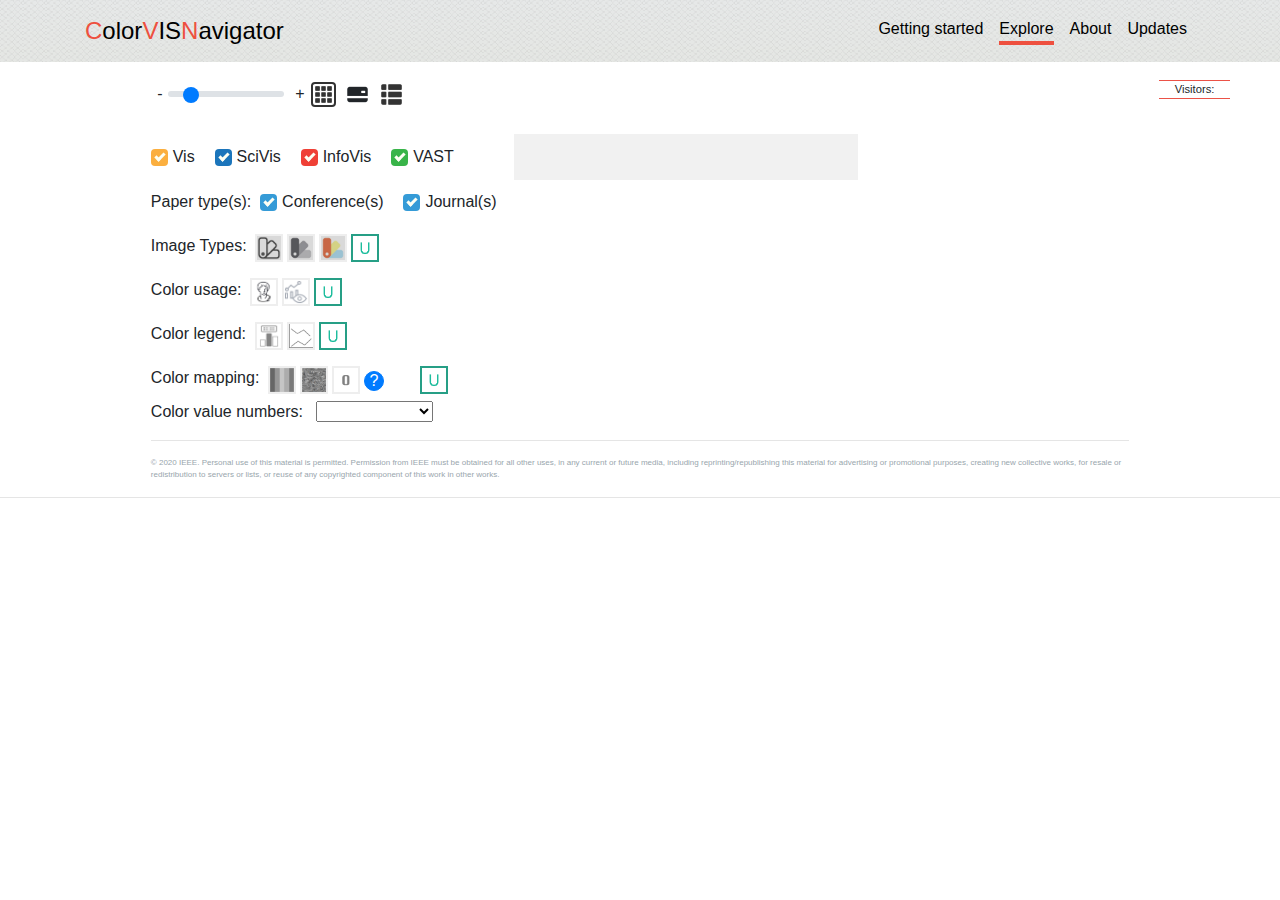
==== index.html @ 8ab5b0c6 "Clone local repository" ====
<!DOCTYPE html>
<html lang="en">

<head>
    <meta charset="UTF-8">
    <meta name="viewport" content="width=device-width, initial-scale=1, shrink-to-fit=no">
    <meta name="description" content="">
    <meta name="author" content="">
    <title>ColorVisNavigator</title>

    <!-- Bootstrap core CSS -->
    <link href="public/stylesheets/bootstrap.min.css" rel="stylesheet">
    <!-- Custom styles -->
    <link href="public/stylesheets/style.css?3.0.15" rel="stylesheet">
    <link href="public/stylesheets/myPagination.css" rel="stylesheet">
    <link rel="stylesheet" href="public/stylesheets/ion.rangeSlider.css">
    <link rel="stylesheet" href="https://cdn.jsdelivr.net/npm/bootstrap-select@1.13.14/dist/css/bootstrap-select.min.css">

    <!-- Global site tag (gtag.js) - Google Analytics -->
    <script async src="https://www.googletagmanager.com/gtag/js?id=G-NSVMXQL90D"></script>
    <script>
        window.dataLayer = window.dataLayer || [];

        function gtag() {
            dataLayer.push(arguments);
        }
        gtag('js', new Date());

        gtag('config', 'G-NSVMXQL90D');
    </script>

</head>


<body>

    <!--  libs -->


    <!-- fixed-top (stay version) note that body: padding-top: 5rem; -->
    <nav class="navbar navbar-expand-lg navbar-dark nav-bg-custom navbar-inverse fixed-top" id="mainNav">
        <div class="container">
            <a class="navbar-brand" href="index.html">
                <span class="orange-font">C</span><span class="black-font">olor</span><span
                    class="orange-font">V</span><span class="black-font">IS</span><span
                    class="orange-font">N</span><span class="black-font">avigator</span>
            </a>
            <button class="navbar-toggler" type="button" data-toggle="collapse" data-target="#navbarResponsive" aria-controls="navbarResponsive" aria-expanded="false" aria-label="Toggle navigation">
                <span class="navbar-toggler-icon"></span>
            </button>
            <div class="collapse navbar-collapse" id="navbarResponsive">
                <ul class="navbar-nav ml-auto">
                    <li class="nav-item ">
                        <a class="nav-link nav-text non-active-custom" href="getStarted.html">Getting started</a>
                    </li>
                    <li class="nav-item ">
                        <a class="nav-link nav-text active-custom" href="#">Explore</a>
                    </li>
                    <li class="nav-item ">
                        <a class="nav-link nav-text non-active-custom" href="about.html">About</a>
                    </li>
                    <li class="nav-item ">
                        <a class="nav-link nav-text non-active-custom" href="updates.html">Updates</a>
                    </li>
                </ul>
            </div>
        </div>
    </nav>

    <a id="back-to-top-button"></a>
    <div class="container-fluid">

        <div class="row">
            <div class="col-1">

            </div>
            <div class="col-10">
                <div class="form-group form-inline justify-content-center search-bar">

                    <form class="form-inline justify-content-center">
                        -&nbsp;<input type="range" id="image-size-slider" data-toggle="tooltip" data-html="true" title="change figure size" class="custom-range" value="25" min="12" max="100" />+
                    </form>
                    <img src="public/images/brick.png" class="mode-icon" id="image-mode" data-toggle="tooltip" data-html="true" title="Figure view"> &nbsp;&nbsp;
                    <img src="public/images/card.png" class="mode-icon" id="card-mode" data-toggle="tooltip" data-html="true" title="Paper Card view"> &nbsp;&nbsp;
                    <img src="public/images/list.png" class="mode-icon" id="paper-mode" data-toggle="tooltip" data-html="true" title="Paper view"> &nbsp;&nbsp;

                    <!-- <div class="squaredThree">
                        <input type="checkbox" name="captionCheck" id="caption-check" value="other">
                        <label for="caption-check" id="caption-check-label" style="background-color: #fff; border: 1px solid #95a5a6;" ;></label> &nbsp;Show caption(s)
                    </div> -->

                </div>
            </div>
            <div class="col-1">
                <div id="visitor-counts">
                    Visitors: <span id="busuanzi_value_site_uv"></span>
                </div>


            </div>
        </div>




        <div class="row">
            <div class="col-1">

            </div>
            <div class="col-10">

                <div class="row">
                    <div class="col-12">
                        <div class="conf-legend-div form-inline">
                            <!-- <select id="authors"></select> -->
                            <div class="squaredThree">
                                <input type="checkbox" name="visOptions" id="vis-check" value="Vis" checked>
                                <label for="vis-check" id="vis-check-label" style="background-color: #FBAF3F" ;></label> &nbsp;Vis
                            </div>
                            <div class="squaredThree">
                                <input type="checkbox" name="visOptions" id="scivis-check" value="other" checked>
                                <label for="scivis-check" id="scivis-check-label" style="background-color: #1B75BB;"></label> &nbsp;SciVis
                            </div>
                            <div class="squaredThree">
                                <input type="checkbox" name="visOptions" id="infovis-check" value="other" checked>
                                <label for="infovis-check" id="infovis-check-label" style="background-color: #EF4036;"></label> &nbsp;InfoVis
                            </div>
                            <div class="squaredThree">
                                <input type="checkbox" name="visOptions" id="vast-check" value="other" checked>
                                <label for="vast-check" id="vast-check-label" style="background-color: #38B449;"></label> &nbsp;VAST
                            </div>
                            <div id="year-slider" style="width: 24rem; padding-left: 40px; z-index: 5;">
                                <input type="text" class="js-range-slider" name="my_range" value="" />
                            </div>


                        </div>


                        <div class="figure-type-div form-inline">
                            Paper type(s):&nbsp;&nbsp;
                            <div class="squaredThree">
                                <input type="checkbox" name="figureOptions" id="conference-check" value="other" checked>
                                <label for="conference-check" id="conference-check-label" style="background-color: #359bd7;" ;></label> &nbsp;Conference(s)
                            </div>
                            <div class="squaredThree">
                                <input type="checkbox" name="figureOptions" id="journal-check" value="other" checked>
                                <label for="journal-check" id="journal-check-label" style="background-color: #359bd7;" ;></label> &nbsp;Journal(s)
                            </div>
                        </div>

                        <div class="rendering-type-div form-inline">
                            Image Types:&nbsp;&nbsp;
                            <div class="codingType">
                                <input type="checkbox" class="imageType" name="imageType" id="bw-check" value="bw">
                                <label for="bw-check" id="bw-check-label" class="unselected-flat">
                                    <img class="coding-icon" id="bw-icon" data-toggle="tooltip" data-html="true"
                                        title="Black and white images" src="public/images/icons/bw-0.png" />
                                </label> &nbsp;
                            </div>
                            <div class="codingType">
                                <input type="checkbox" class="imageType" name="imageType" id="grayscale-check" value="grayscale">
                                <label for="grayscale-check" id="grayscale-check-label" class="unselected-flat">
                                    <img class="coding-icon" id="grayscale-icon" data-toggle="tooltip" data-html="true"
                                        title="Gray scale images" src="public/images/icons/grayscale-0.png" />
                                </label> &nbsp;
                            </div>
                            <div class="codingType">
                                <input type="checkbox" class="imageType" name="imageType" id="colorful-check" value="colorful">
                                <label for="colorful-check" id="colorful-check-label" class="unselected-flat">
                                    <img class="coding-icon" id="colorful-icon" data-toggle="tooltip" data-html="true"
                                        title="Images with color" src="public/images/icons/colorful-0.png" />
                                </label> &nbsp;
                            </div>

                            <div class="radioIcon">
                                <input type="radio" class="encodingMode" name="encodingMode" id="encodingMode-union" value="union">
                                <label for="encodingMode-union" id="encodingMode-union-label" class="selected-flat">
                                    <img class="mode-icon" id="encodingMode-union-icon" data-toggle="tooltip"
                                        data-html="true" title="union" src="public/images/icons/union-1.png" />
                                </label> &nbsp;&nbsp;&nbsp;&nbsp;
                            </div>
                        </div>
                        
                        <div class="rendering-type-div form-inline">
                            Color usage:&nbsp;&nbsp;
                            <div class="codingType">
                                <input type="checkbox" class="usageType" name="usageType" id="aesthetics-check" value="aesthetics">
                                <label for="aesthetics-check" id="aesthetics-check-label" class="unselected-flat">
                                    <img class="coding-icon" id="aesthetics-icon" data-toggle="tooltip" data-html="true"
                                        title="Color used for aesthetics"
                                        src="public/images/icons/aesthetics-0.png" />
                                </label> &nbsp;
                            </div>
                            <div class="codingType">
                                <input type="checkbox"  class="usageType" name="usageType" id="data-visualization-check" value="data-visualization">
                                <label for="data-visualization-check" id="data-visualization-check-label" class="unselected-flat">
                                    <img class="coding-icon" id="data-visualization-icon" data-toggle="tooltip" data-html="true"
                                        title="Color used for data visualization" src="public/images/icons/datavis-0.png" />
                                </label> &nbsp;
                            </div>

                            <div class="radioIcon">
                                <input type="radio" class="encodingMode" name="encodingMode" id="encodingMode-union" value="union">
                                <label for="encodingMode-union" id="encodingMode-union-label" class="selected-flat">
                                    <img class="mode-icon" id="encodingMode-union-icon" data-toggle="tooltip"
                                        data-html="true" title="union" src="public/images/icons/union-1.png" />
                                </label> &nbsp;&nbsp;&nbsp;&nbsp;
                            </div>
                        </div>

                        <div class="rendering-type-div form-inline">
                            Color legend:&nbsp;&nbsp;
                            <div class="codingType">
                                <input type="checkbox" class="legendType" name="legendType" id="show-check" value="show">
                                <label for="show-check" id="show-check-label" class="unselected-flat">
                                    <img class="coding-icon" id="show-icon" data-toggle="tooltip"
                                        data-html="true" title="Legend show"
                                        src="public/images/icons/legendshow-0.png" />
                                </label> &nbsp;
                            </div>
                            <div class="codingType">
                                <input type="checkbox" class="legendType" name="legendType" id="unshow-check" value="unshow">
                                <label for="unshow-check" id="unshow-check-label" class="unselected-flat">
                                    <img class="coding-icon" id="unshow-icon" data-toggle="tooltip" data-html="true"
                                        title="Legend miss" src="public/images/icons/legendunshow-0.png" />
                                </label> &nbsp;
                            </div>

                            <div class="radioIcon">
                                <input type="radio" class="encodingMode" name="encodingMode" id="encodingMode-union" value="union">
                                <label for="encodingMode-union" id="encodingMode-union-label" class="selected-flat">
                                    <img class="mode-icon" id="encodingMode-union-icon" data-toggle="tooltip"
                                        data-html="true" title="union" src="public/images/icons/union-1.png" />
                                </label> &nbsp;&nbsp;&nbsp;&nbsp;
                            </div>
                        </div>

                        <div class="rendering-type-div form-inline">
                            Color mapping:&nbsp;&nbsp;
                            <div class="codingType">
                                <input type="checkbox" class="mapType" name="mapType" id="categorical-check" value="categorical">
                                <label for="categorical-check" id="categorical-check-label" class="unselected-flat">
                                    <img class="coding-icon" id="categorical-icon" data-toggle="tooltip" data-html="true"
                                        title="Categorical color mapping" src="public/images/icons/categorical-0.png" />
                                </label> &nbsp;
                            </div>


                            <div class="codingType">
                                <input type="checkbox" class="mapType" name="mapType" id="continuous-check" value="continuous">
                                <label for="continuous-check" id="continuous-check-label" class="unselected-flat">
                                    <img class="coding-icon" id="continuous-icon" data-toggle="tooltip" data-html="true"
                                        title="Continuous color mapping"
                                        src="public/images/icons/continuous-0.png" />
                                </label> &nbsp;
                            </div>
                            <div class="codingType">
                                <input type="checkbox"  class="mapType" name="mapType" id="others-check" value="others">
                                <label for="others-check" id="others-check-label" class="unselected-flat">
                                    <img class="coding-icon" id="others-icon" data-toggle="tooltip" data-html="true"
                                        title="Others" src="public/images/icons/other-0.png" />
                                </label> &nbsp;
                            </div>

                            <a id="helper-link" target="_blank" href="https://docs.google.com/document/d/1YlnYs5OHS0VflE6RAWdPX3lRm3iXnRQyo7RKfWrqoV0/edit">
                                <button type="button" id="query-mode-box-union" class="btn btn-primary btn-circle btn-sm">?</button>
                            </a> &nbsp;&nbsp; &nbsp; &nbsp; &nbsp;
                            <div class="radioIcon">
                                <input type="radio" class="encodingMode" name="encodingMode" id="encodingMode-union" value="union">
                                <label for="encodingMode-union" id="encodingMode-union-label" class="selected-flat">
                                    <img class="mode-icon" id="encodingMode-union-icon" data-toggle="tooltip"
                                        data-html="true" title="union" src="public/images/icons/union-1.png" />
                                </label> &nbsp;&nbsp;&nbsp;&nbsp;
                            </div>
                        </div>

                        <div>  
                            Color value numbers: &nbsp;
                            <select class="selectpicker" id="color-number">
                                <option value=""></option>
                                <option value="1-4">1-4</option>
                                <option value="5-10">5-10</option>
                                <option value="11-20">11-20</option>
                                <option value="20more">more than 20</option>

                            </select>&nbsp;&nbsp;
                        </div>









                    </div>




                </div>
                <hr>
                <div class="row">
                    <div class="col-12 gray-font" style="font-size:0.5rem;">
                        © 2020 IEEE. Personal use of this material is permitted. Permission from IEEE must be obtained for all other uses, in any current or future media, including reprinting/republishing this material for advertising or promotional purposes, creating new collective
                        works, for resale or redistribution to servers or lists, or reuse of any copyrighted component of this work in other works.
                    </div>
                </div>


            </div>
            <div class="col-1">


            </div>


        </div>

    </div>

    <hr>

    <div class="container-fluid">
        <div class="row">
            <!-- <select class="selectpicker">
                <option>Mustard</option>
                <option>Ketchup</option>
                <option>Relish</option>
              </select> -->


            <div id="pagination" class="pagination"></div>
        </div>
        <div class="container">



        </div>

        <div id="timeline-div" class="">
            <!-- <button type="button" id="capture-papercard" class="btn btn-outline-secondary btn-sm">capture my journey!</button> -->
            <!-- why there is a space between two inline divs: -->
            <!-- https://stackoverflow.com/questions/19038799/why-is-there-an-unexplainable-gap-between-these-inline-block-div-elements -->
            <div class="horizontal-timeline" id="horizontal-timeline-div">



                <div class="opacity-overlay"></div>
                <div class="timeline" id="timeline-container">


                </div>
            </div>

        </div>

        <div id="image-gallery" class="row text-center text-lg-left">

        </div>
        <!-- The Modal to show original img-->
        <div id="myModal" class="modal">
            <span class="close">&times;</span>
            <div class="container" style="width: 100%; height: 90%">
                <div class="row" style="height: 95%;">
                    <div class="col-md-8" style="height: 90%;">
                        <div id="img-box">
                            <div class="imageContainer magnify-img" id="vis-img-box">
                                <img class="origin-img" id="ori-img" src="">
                            </div>
                        </div>


                        <!-- <img class="modal-content" id="ori-img"> -->
                        <!-- <div class="ori-img-container">
                            
                        </div> -->
                    </div>
                    <div class="col-md-4" style="height: 90%;">
                        <div class="meta-info">
                            <span class="blue-font">Paper: </span><span id="paper-info" class="caption"></span><br>
                            <span class="blue-font">Author: </span><span id="author-info" class="caption"></span><br>
                            <!-- <span class="blue-font">Journal: </span><span id="journal-info" class="caption">
                                    IEEE Transactions on Visualization and Computer Graphics</span><br> -->
                            <span class="blue-font">Year: </span><span id="year-info" class="caption"></span><br>
                            <span class="blue-font">Paper URL : </span>
                            <a id="link-info" class="caption" target="blank"></a><br>
                            <span class="blue-font">Paper Type: </span><span id="paper-type-info" class="caption"></span><br>
                            <span class="blue-font">Image Type: </span><span id="image-type-info" class="caption"></span><br>
                            <span class="blue-font">Color Usage: </span><span id="color-usage" class="caption"></span><br>
                            <span class="blue-font">Color Legend: </span><span id="color-legend" class="caption"></span><br>
                            <span class="blue-font">Color Mapping: </span><span id="color-map" class="caption"></span><br>
                            <span class="blue-font">Color Number: </span><span id="color-number-info" class="caption"></span><br>
                            <span class="gray-font">Imagename: </span><span id="imagename-info" class="caption"></span><br>
                            <a id="email-btn" href=""><button class="btn btn-secondary btn-sm">Update this
                                    image</button></a>
                            <!-- <input type="submit" class="btn btn-secondary btn-sm" id="mail-submit" value="Report Image Error"></button>
                            <form id="send-mail-form" enctype="text/plain" action="mailto:chen.8028@osu.edu" method="GET">
                                <input name="subject" id="mail-subject" type="text" />
                                <input name="body" id="mail-body"></input>
                                <input type="submit" class="btn btn-secondary btn-sm" id="mail-submit" value="Report Image Error"></button>
                            </form> -->
                        </div>
                    </div>
                    <div class="col-md-8"></div>
                    <div class="col-md-4">
                        <button class="btn btn-light" style="left: 60%; position: relative;" id="modal-previous">
                            < </button>

                        <button class="btn btn-light" style="left: 60%; position: relative;" id="modal-next">></button>
                    </div>
                </div>
            </div>



            <!--        show other images-->
            <div class="container">

            </div>
        </div>

    </div>

    <!--<div class="container">-->
    <!--    <div id="pagination" class="pagination"></div>-->
    <!--</div>-->


    <script src="public/lib/jquery-3.3.1.min.js"></script>
    <script src="public/lib/d3.min.js"></script>
    <script src="public/lib/d3-tip.js"></script>
    <script src="public/lib/bootstrap.bundle.min.js"></script>
    <script src="https://cdn.jsdelivr.net/npm/bootstrap-select@1.13.14/dist/js/bootstrap-select.min.js"></script>
    <script src="public/lib/underscore-min.js"></script>
    <script src="public/lib/myPagination.js"></script>
    <script src="public/lib/ion.rangeSlider.js"></script>
    <script src="public/lib/jquery.mousewheel.min.js"></script>
    <script src="public/lib/FileSaver.js"></script>
    <script src="public/lib/lazysizes.min.js"></script>
    <script async src="//busuanzi.ibruce.info/busuanzi/2.3/busuanzi.pure.mini.js"></script>

    <script type="text/javascript" src="public/javascripts/constant.js?v3.0.3"></script>
    <script type="text/javascript" src="public/javascripts/vis_global.js?v3.0.16"></script>
    <script type="text/javascript" src="public/javascripts/utils.js?v3.0.1"></script>
    <script type="text/javascript" src="public/javascripts/image_filter.js?v3.0.16"></script>
    <script type="text/javascript" src="public/javascripts/vis_show_images.js?v3.1.0"></script>


</body>

</html>
---- public/stylesheets/style.css ----
body {
    padding-top: 5rem;
    /*for the stay version */
    font-family: 'Source Sans Pro', sans-serif;
}

#mainNav {
    margin-bottom: 18px;
}

.search-bar {
    justify-content: left !important;
}

.btn-light {
    background-color: #f1f1f1 !important;
    border-color: #ced4da;
}

.btn-circle.btn-sm {
    width: 20px;
    height: 20px;
    padding: 6px 0px;
    border-radius: 15px;
    font-size: 1.0rem;
    line-height: 0.2 !important;
    text-align: center;
    margin-top: 3px;
}

#helper-link {
    color: white;
    text-decoration: none;
}

#link-info {
    word-wrap: break-word;
}

.red-font {
    color: #b90c14;
}

.bold-font {
    font-weight: bold;
}

.search_group {
    text-align: center;
}

.search_input {
    width: 97% !important;
}

.filter {
    text-align: center;
}

.conf-legend-div {
    padding-top: 10px;
    text-align: center;
    justify-content: left;
}

.legend-rec {
    width: 1rem;
    height: 1rem;
    border-radius: 0.25rem;
    border: 0;
}

/* navigator panel */

.nav-bg-custom {
    background-color: #e6e8e8 !important;
    background-image: url(../images/HeaderNoise.png);
    background-repeat: repeat;
}

.orange-font {
    color: #ee503f;
}

.black-font {
    color: #000000;
}

.nav-text {
    color: #000000 !important;
    padding-bottom: 0;
    padding-left: 0 !important;
    padding-right: 0 !important;
    margin-bottom: 0.5rem;
}

.nav-item {
    margin-left: 0.5rem;
    margin-right: 0.5rem;
}

.active-custom {
    border-bottom: solid 4px #ee503f;
}

.non-active-custom:hover {
    border-bottom: solid 4px #ee503f;
}

.navbar-brand {
    font-size: 1.5rem !important;
}

/* explore visualizations */

.image-div {
    padding-left: 5px;
    padding-right: 5px;
}

.img-panel {
    height: 100px;
    text-align: center;
    border-radius: 0.25rem;
    /* position: absolute;
    top: 50%;
    left: 50%;
    -moz-transform: translateX(-50%) translateY(-50%);
    -webkit-transform: translateX(-50%) translateY(-50%);
    transform: translateX(-50%) translateY(-50%); */
    /* border: 1px solid #000000; */
}

.image-a {
    position: relative;
    /* top: 50%;
    left: 50%;
    -moz-transform: translateX(-50%) translateY(-50%);
    -webkit-transform: translateX(-50%) translateY(-50%);
    transform: translateX(-50%) translateY(-50%); */
    cursor: pointer;
}

.vis-img {
    padding: 0px;
    /* max-height: 7rem;
    max-width: 100%; */
}

#score-panel {
    background: #333;
    padding: 0;
    text-align: center;
    height: 1.5rem;
}

.score-text {
    color: #fff;
}

.image-grid {
    margin-bottom: 10px;
}

/* correlation */

#corre-img-div {
    height: 350px;
    background: #fff;
    border: solid 1px #eee;
}

.origin-img {
    max-height: 300px;
    max-width: 400px;
}

#mx-select {
    display: none;
}

#my-select {
    display: none;
}

.keywords-0 {
    color: #99a6ad;
}

.keywords-1 {
    color: #000;
}

.paper-div {
    padding-left: 20px;
    margin-bottom: 15px;
    width: 100%;
}

.paper-panel {
    /* height: 50px; */
    border: 2px solid #bbb;
    border-radius: 0.25rem;
    width: 100%;
}

.paperTitle {
    padding-top: 10px;
    /* padding-left: 5px; */
    width: 100%;
    font-size: 1.2rem;
    font-weight: bold;
    color: rgb(0, 0, 0);
}

.paperAuthors {
    width: 100%;
    font-size: 0.9rem;
    padding-left: 5px;
}

.paperKeywords {
    width: 100%;
    padding-left: 5px;
    font-size: 0.9rem;
    padding-bottom: 10px;
}

/* About */

.portrait-img {
    border-radius: 50%;
    width: 100px;
    height: 100px;
    position: relative;
}

.portrait-box {
    text-align: center;
}

.page-foot {
    background: #cacaca;
}

.author-name {
    color: #737474;
}

.affiliation {
    color: #ee503f;
}

/* image model for displaying original model */

.modal {
    display: none;
    /* Hidden by default */
    position: fixed;
    /* Stay in place */
    z-index: 21;
    /* Sit on top */
    padding-top: 100px;
    /* Location of the box */
    left: 15%;
    top: 10%;
    width: 70%;
    /* Full width */
    height: 80%;
    /* Full height */
    overflow: auto;
    /* Enable scroll if needed */
    background-color: rgb(0, 0, 0);
    /* Fallback color */
    background-color: rgba(0, 0, 0, 0.9);
    /* Black w/ opacity */
}

/* Modal Content (image) */

.modal-content {
    margin: auto;
    display: block;
    width: 80%;
    max-width: 600px;
    /* max-height: 500px; */
}

/* Caption of Modal Image */

#caption {
    margin: auto;
    display: block;
    width: 80%;
    max-height: 600px;
    text-align: center;
    color: #ccc;
    padding: 10px 0;
    height: 150px;
}

/* Add Animation */

.modal,
#caption {
    -webkit-animation-name: zoom;
    -webkit-animation-duration: 0.3s;
    animation-name: zoom;
    animation-duration: 0.3s;
}

@-webkit-keyframes zoom {
    from {
        -webkit-transform: scale(0)
    }
    to {
        -webkit-transform: scale(1)
    }
}

@keyframes zoom {
    from {
        transform: scale(0)
    }
    to {
        transform: scale(1)
    }
}

/* The Close Button */

.close {
    position: absolute;
    top: 2rem;
    right: 35px;
    color: #f1f1f1;
    font-size: 40px;
    font-weight: bold;
    transition: 0.3s;
}

.close:hover,
.close:focus {
    color: #bbb;
    text-decoration: none;
    cursor: pointer;
}

/* 100% Image Width on Smaller Screens */

@media only screen and (max-width: 700px) {
    .modal-content {
        width: 100%;
    }
}

/* correlation */

.ori-img-container {
    display: block;
    position: absolute;
    top: 50%;
    left: 35%;
    -moz-transform: translateX(-50%) translateY(-50%);
    -webkit-transform: translateX(-50%) translateY(-50%);
    transform: translateX(-50%) translateY(-50%);
}

.meta-info {
    position: relative;
    /* width: 80%; */
    /* margin: auto; */
}

.caption {
    color: #eee;
    text-align: left;
}

/* #link-info{
    color: #00B7FF;
    text-align: left;
} */

.blue-font {
    color: #00B7FF;
}

.gray-font {
    color: #99a6ad;
}

.italy-font {
    font-style: italic;
}

/*input auto complete*/

* {
    box-sizing: border-box;
}

.autocomplete {
    /*the container must be positioned relative:*/
    position: relative;
    width: 30%;
    display: inline-block;
}

input {
    border: 1px solid transparent;
    background-color: #f1f1f1;
    padding: 10px;
    font-size: 16px;
}

input[type=text] {
    background-color: #f1f1f1;
    width: 100%;
}

input[type=submit] {
    background-color: DodgerBlue;
    color: #fff;
}

.container-fluid {
    padding-left: 50px !important;
    padding-right: 50px !important;
}

.autocomplete-items {
    width: 97%;
    height: 500px;
    overflow: scroll;
    position: absolute;
    border: 1px solid #d4d4d4;
    border-bottom: none;
    border-top: none;
    z-index: 99;
    /*position the autocomplete items to be the same width as the container:*/
    top: 100%;
    left: 0;
    right: 0;
}

.autocomplete-items div {
    padding: 8px;
    cursor: pointer;
    background-color: #fff;
    border-bottom: 1px solid #d4d4d4;
}

.autocomplete-items div:hover {
    /*when hovering an item:*/
    background-color: #e9e9e9;
}

.autocomplete-active {
    /*when navigating through the items using the arrow keys:*/
    background-color: DodgerBlue !important;
    color: #ffffff;
}

.d3-tip {
    font-size: 0.8rem;
}

.year-scent {
    position: absolute;
    font-size: 0.8rem;
    /* border-left: 1px solid; */
    /* border-radius: 0.25rem; */
    text-align: center;
    /* border-top: 1px solid #34495e; */
    /* background-color:#ffffe6; */
    z-index: 20;
}

.year-scent-inner {
    border-left: 0px;
    /* border-top: 1px solid #34495e; */
    /* height: 20px; */
    height: 10px;
    background: #99a6ad;
    color: #eee;
    border-radius: 0.5rem;
}

#keyvis-icon {
    height: 20px;
    width: 35px;
    cursor: pointer;
}

.mode-icon {
    padding: 2px;
    width: 25px;
    height: 25px;
    cursor: pointer;
    border-radius: 0.25rem;
}

#image-mode {
    border: 2px solid #333;
    /* border-radius: 0.25rem; */
}

#image-size-slider {
    width: 80% !important;
}

/* .squaredThree */

.squaredThree {
    position: relative;
    float: left;
    margin-top: 10px;
    margin-bottom: 10px;
    margin-right: 20px;
}

.squaredThree label {
    width: 17px;
    height: 17px;
    cursor: pointer;
    position: absolute;
    top: 4px;
    left: 0;
    /* background: #D7B1D7; */
    border-radius: 4px;
}

.squaredThree label:after {
    content: '';
    width: 10px;
    height: 6px;
    position: absolute;
    top: 4px;
    left: 4px;
    border: 3px solid #fcfff4;
    border-top: none;
    border-right: none;
    background: transparent;
    opacity: 0;
    -webkit-transform: rotate(-45deg);
    transform: rotate(-45deg);
}

.squaredThree input[type=checkbox] {
    visibility: hidden;
}

.squaredThree input[type=checkbox]:checked+label:after {
    opacity: 1;
    /* background: #c0392b; */
}

/* end .squaredThree */

/* codingType */

.codingType {
    position: relative;
    float: left;
    margin-top: 10px;
    margin-bottom: 10px;
    margin-right: 10px;
}

.codingType input[type=checkbox] {
    visibility: hidden;
}

.codingType input[type=checkbox]+label {
    background: #fff;
    height: 28px;
    width: 28px;
    top: 0px;
    display: inline-block;
    padding: 0 0 0 0px;
    cursor: pointer;
    position: absolute;
    left: 0;
}

.codingType .coding-icon {
    height: 24px;
    width: 24px;
    position: absolute;
}

/* codingType ends */

.radioIcon {
    position: relative;
    float: left;
    margin-top: 10px;
    margin-bottom: 10px;
    margin-right: 10px;
}

/* radioIcon */

.radioIcon input[type=radio] {
    visibility: hidden;
}

.radioIcon input[type=radio]+label {
    background: #fff;
    height: 28px;
    width: 28px;
    top: 0px;
    display: inline-block;
    padding: 0 0 0 0px;
    cursor: pointer;
    position: absolute;
    left: 0;
}

.radioIcon .mode-icon {
    height: 24px;
    width: 24px;
    position: absolute;
}

/* radioIcon ends */

.label-text {
    position: relative;
    left: 10px;
}

.unicycle,
.unicycle__wheel,
.unicycle__rider-body,
.unicycle__pedal-arms {
    position: relative;
}

.unicycle {
    width: 50%;
    margin-top: 3.2em;
    padding-bottom: 3px;
}

.unicycle__wheel {
    background: transparent;
    border-radius: 0.75em;
    box-shadow: 0 0 0 0.1em inset;
    display: block;
    outline: transparent;
    width: 100%;
    height: 5px;
    -webkit-appearance: none;
    appearance: none;
    padding: 2px !important;
}

.unicycle__wheel::-webkit-slider-thumb {
    background: transparent;
    border: 0;
    border-radius: 50%;
    box-shadow: 0 0 0 0.1em inset;
    cursor: pointer;
    width: 0.7em;
    height: 0.7em;
    -webkit-appearance: none;
    appearance: none;
}

.unicycle__wheel::-moz-range-thumb {
    background: transparent;
    border: 0;
    border-radius: 50%;
    box-shadow: 0 0 0 0.1em inset;
    cursor: pointer;
    width: 1.5em;
    height: 1.5em;
}

.unicycle__marker,
.unicycle__right-arm,
.unicycle__right-lower-arm,
.unicycle__left-arm,
.unicycle__left-lower-arm,
.unicycle__right-leg,
.unicycle__right-lower-leg,
.unicycle__left-leg,
.unicycle__left-lower-leg,
.unicycle__flag-pole,
.unicycle__flag,
.unicycle__pedal {
    position: absolute;
}

.unicycle__marker {
    /* JS will control the variables */
    --pedalRot: 0deg;
    --rightLegRot: 0deg;
    --rightLowerLegRot: 0deg;
    --leftLegRot: 0deg;
    --leftLowerLegRot: 0deg;
    top: -1.7em;
    left: 0;
    width: 1.5em;
    height: 2.8em;
    z-index: -1;
}

.unicycle__marker>div {
    margin: auto;
}

.unicycle__marker .unicycle__rider-body {
    height: 0.5em;
    margin-bottom: 0.1em;
}

.unicycle__rider-head,
.unicycle__flag {
    box-shadow: 0 0 0 0.1em inset;
}

.unicycle__rider-head {
    border-radius: 50%;
    width: 0.5em;
    height: 0.5em;
}

.unicycle__rider-head~div,
.unicycle__right-arm,
.unicycle__right-lower-arm,
.unicycle__left-arm,
.unicycle__left-lower-arm,
.unicycle__right-leg,
.unicycle__right-lower-leg,
.unicycle__left-leg,
.unicycle__left-lower-leg,
.unicycle__flag-pole,
.unicycle__pedal {
    background: currentColor;
}

.unicycle__rider-body,
.unicycle__right-arm,
.unicycle__right-lower-arm,
.unicycle__left-arm,
.unicycle__left-lower-arm,
.unicycle__right-leg,
.unicycle__right-lower-leg,
.unicycle__left-leg,
.unicycle__left-lower-leg,
.unicycle__flag-pole,
.unicycle__bar {
    width: 0.1em;
}

.unicycle__right-lower-arm,
.unicycle__left-lower-arm,
.unicycle__right-leg,
.unicycle__right-lower-leg,
.unicycle__left-leg,
.unicycle__left-lower-leg,
.unicycle__seat,
.unicycle__pedal-arms,
.unicycle__pedal {
    border-radius: 0.05em;
}

.unicycle__right-arm,
.unicycle__right-lower-arm,
.unicycle__left-arm,
.unicycle__left-lower-arm,
.unicycle__right-leg,
.unicycle__right-lower-leg,
.unicycle__left-leg,
.unicycle__left-lower-leg {
    transform-origin: 50% 0.05em;
}

.unicycle__right-lower-arm,
.unicycle__left-lower-arm,
.unicycle__right-leg,
.unicycle__left-leg,
.unicycle__right-lower-leg,
.unicycle__left-lower-leg {
    top: calc(100% - 0.05em);
}

.unicycle__right-arm,
.unicycle__right-lower-arm,
.unicycle__left-arm,
.unicycle__left-lower-arm,
.unicycle__right-leg,
.unicycle__left-leg {
    height: 0.35em;
}

.unicycle__right-lower-leg,
.unicycle__left-lower-leg {
    height: 0.35em;
}

.unicycle__right-arm {
    transform: rotate(-80deg);
}

.unicycle__right-lower-arm {
    transform: rotate(-10deg);
}

.unicycle__left-arm {
    transform: rotate(25deg);
}

.unicycle__left-lower-arm {
    transform: rotate(5deg);
}

.unicycle__right-leg {
    transform: rotate(var(--rightLegRot));
}

.unicycle__right-lower-leg {
    transform: rotate(var(--rightLowerLegRot));
}

.unicycle__left-leg {
    transform: rotate(var(--leftLegRot));
}

.unicycle__left-lower-leg {
    transform: rotate(var(--leftLowerLegRot));
}

.unicycle__flag-pole {
    height: 1.8em;
    bottom: 0;
    transform: rotate(90deg);
    transform-origin: 50% calc(100% - 0.1em);
}

.unicycle__flag {
    right: 0;
    text-align: center;
    width: 2.8em;
    height: 1.3em;
    font-size: 0.8rem;
}

.unicycle__seat,
.unicycle__pedal-arms {
    height: 0.1em;
}

.introduction-text {
    font-size: 1.0rem;
}

.unicycle__seat {
    display: flex;
    justify-content: center;
    align-items: flex-end;
    width: 0.4em;
}

.unicycle__bar {
    border-radius: 0 0 0.05em 0.05em;
    height: 0.5em;
}

.unicycle__pedal-arms {
    top: -0.1em;
    width: 0.5em;
    transform: rotate(var(--pedalRot));
}

.unicycle__pedal {
    top: 0;
    width: 0.3em;
    height: 0.1em;
    transform: rotate(calc(var(--pedalRot) * -1));
}

.unicycle__pedal:first-child {
    left: -0.15em;
}

.unicycle__pedal:last-child {
    right: -0.15em;
}

@media (prefers-color-scheme: dark) {
    :root {
        --bg: #171717;
        --fg: #f1f1f1;
    }
}

/* .tooltip-inner {
	max-width: 100rem !important;
	padding: 8px 10px;
	font-size: 1rem;
	text-align: left;
	-webkit-border-radius: 9px;
	-moz-border-radius: 9px;
	border-radius: 6px;
	opacity: 1 !important;
	line-height: 1.2rem;
	color: #000;
	background-color: #fdf7e5;
	border: #f1e4c0 2px solid;
}

.tooltip .tooltip-arrow {
	background-color: #fdf5e4;
}

.tooltip.in {
	opacity: 1!important;
} */

/* image container */

#img-box {
    text-align: center;
    height: 100%;
}

.magnify-img {
    background: #fff;
}

.imageContainer {
    display: block;
    position: relative;
    top: 50%;
    left: 50%;
    -moz-transform: translateX(-50%) translateY(-50%);
    -webkit-transform: translateX(-50%) translateY(-50%);
    transform: translateX(-50%) translateY(-50%);
}

.origin-img {
    max-height: 600px;
    max-width: 100%;
    width: 100%;
    /* height: 100%; */
}

/* tall aspect ratio */

.origin-img-tall {
    max-height: 600px;
    max-width: 100%;
    /* width: 100%; */
    height: 600px;
}

/* back-to-top button */

#back-to-top-button {
    display: inline-block;
    background-color: #99a6ad;
    width: 50px;
    height: 50px;
    text-align: center;
    border-radius: 4px;
    position: fixed;
    bottom: 30px;
    right: 30px;
    transition: background-color .3s, opacity .5s, visibility .5s;
    opacity: 0;
    visibility: hidden;
    z-index: 1000;
}

#back-to-top-button::after {
    content: "^";
    font-family: FontAwesome;
    font-weight: normal;
    font-style: normal;
    font-size: 2em;
    line-height: 60px;
    color: #fff;
}

#back-to-top-button:hover {
    cursor: pointer;
    background-color: #333;
}

#back-to-top-button:active {
    background-color: #555;
}

#back-to-top-button.show {
    opacity: 0.7;
    visibility: visible;
}

/* Styles for the content section */

.content {
    width: 77%;
    margin: 50px auto;
    font-family: 'Merriweather', serif;
    font-size: 17px;
    color: #6c767a;
    line-height: 1.9;
}

@media (min-width: 500px) {
    .content {
        width: 43%;
    }
    #back-to-top-button {
        margin: 0px;
    }
}

.content h1 {
    margin-bottom: -10px;
    color: #03a9f4;
    line-height: 1.5;
}

.content h3 {
    font-style: italic;
    color: #96a2a7;
}

#mail-subject {
    display: none;
}

#mail-body {
    display: none;
}

#mail-submit {
    cursor: pointer;
    background-color: #6c757d !important;
}

#send-mail-form {
    /* display: inline !important; */
    padding-top: 3px;
}

#stat-img {
    width: 60%;
    margin: auto;
}

/* share to social medical */

.resp-sharing-button__link,
.resp-sharing-button__icon {
    display: inline-block
}

.resp-sharing-button__link {
    text-decoration: none;
    color: #fff;
    cursor: pointer;
    /* margin: 0.5em */
}

.resp-sharing-button {
    border-radius: 5px;
    transition: 25ms ease-out;
    padding: 0.1em 0.25em;
    font-family: Helvetica Neue, Helvetica, Arial, sans-serif
}

.resp-sharing-button__icon svg {
    width: 1em;
    height: 1em;
    margin-right: 0.4em;
    vertical-align: top
}

.resp-sharing-button--small svg {
    margin: 0;
    vertical-align: middle
}

/* Non solid icons get a stroke */

.resp-sharing-button__icon {
    stroke: #fff;
    fill: none
}

/* Solid icons get a fill */

.resp-sharing-button__icon--solid,
.resp-sharing-button__icon--solidcircle {
    fill: #fff;
    stroke: none
}

.resp-sharing-button--twitter {
    background-color: #55acee
}

.resp-sharing-button--twitter:hover {
    background-color: #2795e9
}

.resp-sharing-button--pinterest {
    background-color: #bd081c
}

.resp-sharing-button--pinterest:hover {
    background-color: #8c0615
}

.resp-sharing-button--facebook {
    background-color: #9aa6ad
}

.resp-sharing-button--facebook:hover {
    background-color: #dee2e6
}

.resp-sharing-button--tumblr {
    background-color: #35465C
}

.resp-sharing-button--tumblr:hover {
    background-color: #222d3c
}

.resp-sharing-button--reddit {
    background-color: #5f99cf
}

.resp-sharing-button--reddit:hover {
    background-color: #3a80c1
}

.resp-sharing-button--google {
    background-color: #dd4b39
}

.resp-sharing-button--google:hover {
    background-color: #c23321
}

.resp-sharing-button--linkedin {
    background-color: #0077b5
}

.resp-sharing-button--linkedin:hover {
    background-color: #046293
}

.resp-sharing-button--email {
    background-color: #777
}

.resp-sharing-button--email:hover {
    background-color: #5e5e5e
}

.resp-sharing-button--xing {
    background-color: #1a7576
}

.resp-sharing-button--xing:hover {
    background-color: #114c4c
}

.resp-sharing-button--whatsapp {
    background-color: #25D366
}

.resp-sharing-button--whatsapp:hover {
    background-color: #1da851
}

.resp-sharing-button--hackernews {
    background-color: #FF6600
}

.resp-sharing-button--hackernews:hover,
.resp-sharing-button--hackernews:focus {
    background-color: #FB6200
}

.resp-sharing-button--vk {
    background-color: #507299
}

.resp-sharing-button--vk:hover {
    background-color: #43648c
}

.resp-sharing-button--twitter {
    background-color: #9aa6ad;
    border-color: #9aa6ad;
}

.resp-sharing-button--twitter:hover,
.resp-sharing-button--twitter:active {
    background-color: #dee2e6;
    border-color: #dee2e6;
}

/* get started page */

.timeline-fig-div {
    width: 100%;
    height: 500px;
    overflow-x: scroll;
    overflow-y: scroll;
    text-align: center;
}

.timeline-fig {
    height: 600px;
}

.data-stat-div {
    width: 100%;
    height: 420px;
    /* border: 1px solid #333; */
    text-align: center;
}

#total-img-div {
    width: 100%;
    height: 180px;
}

#avg-img-div {
    width: 100%;
    height: 180px;
}

.stat-figure {
    width: 80%;
}

.footnote {
    font-size: 0.7rem;
}

#footer {
    position: relative;
    background-color: #e6e8e8 !important;
    background-image: url(../images/HeaderNoise.png);
    background-repeat: repeat;
    color: #000;
    font-size: 1.2rem;
    display: inline-block;
    padding: 10px;
    text-align: center;
    width: 100%;
}

.h2,
h2 {
    margin-bottom: 1rem !important;
}

/*********** timeline ************/

#timeline-div {
    display: none;
    padding-left: 0 !important;
    padding-right: 0 !important;
    margin-bottom: 10px;
}

div.horizontal-timeline {
    display: relative;
    cursor: grab;
    -webkit-overflow-scrolling: touch;
    white-space: nowrap;
    overflow-x: scroll;
    overflow-y: hidden;
    font-size: 0px;
    /* width */
    /* Track */
    /* Handle */
    /* Handle on hover */
    ;
}

div.horizontal-timeline:active {
    cursor: grabbing;
}

div.horizontal-timeline::-webkit-scrollbar {
    display: none;
    height: 6px;
}

div.horizontal-timeline::-webkit-scrollbar-track {
    background: #e5e5e5;
    border: 2px solid transparent;
    background-clip: content-box;
    /* THIS IS IMPORTANT */
    ;
}

div.horizontal-timeline::-webkit-scrollbar-thumb {
    background: #cdcdcd;
    border-radius: 15px;
}

div.horizontal-timeline::-webkit-scrollbar-thumb:hover {
    background: #a1a1a1;
}

div.dummy {
    display: inline-block;
    width: 30px;
}

div.card {
    /* white-space: normal; */
    display: inline-block;
    /* max-width: 200px; */
    /* margin-right: 30px; */
    border: 0 !important;
    padding-bottom: 20px;
}

div.card a.link-image div.image {
    height: 250px;
    background-position: center;
    background-size: cover;
    background-color: #cdcdcd;
    margin-bottom: 30px;
    background-color: rgba(255, 0, 160, 0);
}

div.card a.link-image div.image:hover {
    box-shadow: 4px 4px 8px rgba(0, 0, 0, 0.5);
}

div.card p.date {
    color: rgba(0, 0, 0, 0.75);
    font-weight: 700;
    text-transform: uppercase;
    font-size: 12px;
}

div.card p {
    font-weight: 300;
    font-size: 14px;
    line-height: 20px;
}

div.card a.learn-more {
    font-size: 12px;
    text-decoration: none;
    color: rgba(0, 0, 0, 0.5);
}

div.card a.learn-more:hover {
    color: #ff00a0;
}

div.card:last-child {
    margin-right: 90px;
    margin-bottom: 60px;
}

@keyframes fade-in {
    from {
        opacity: 0;
        transform: scale(0.7, 0.7);
    }
    to {
        opacity: 1;
    }
}

.fade-in-element {
    animation: fade-in 1.4s;
}

@media screen and (min-height: 960px) {
    h1 {
        font-size: 64px;
    }
    div.card div.image {
        height: 300px;
    }
    div.card:last-child {
        margin-right: 90px;
        margin-bottom: 90px;
    }
}

div.card-title {
    color: rgba(0, 0, 0, 0.75);
    font-weight: 700;
    text-transform: uppercase;
    font-size: 16px;
}

.card-vis-img {
    background: #fff;
}

.card-pointer {
    height: 29px;
    position: relative;
    z-index: 1;
    /* margin: -4px 0 16px; */
    width: 20px;
    /* float: left; */
}

.btn-year-toggle {
    border: 0;
    padding: 0;
    cursor: pointer;
}

.btn-year-toggle::after {
    position: absolute;
    content: "";
    width: 13px;
    height: 13px;
    border-radius: 100%;
    top: 0;
    left: 6px;
    background-color: #b38c52;
}

.btn-year-toggle:hover::after {
    background-color: #2ecc71;
}

.btn-year-toggle::before {
    position: absolute;
    content: "";
    width: 1px;
    height: 100%;
    top: 0;
    left: 12px;
    background-color: #b38c52;
}

.btn-year-toggle:hover::before {
    background-color: #2ecc71;
}

.papercard-body::after {
    position: absolute;
    content: "";
    top: 43px;
    left: 0;
    border-bottom: 1px solid #000;
    width: 100%;
}

.card-collapse {
    visibility: hidden;
}

.card-collapse.show {
    visibility: visible;
    display: block;
}

.collapsing {
    position: relative;
    height: 0;
    overflow: hidden;
    -webkit-transition-property: height, visibility;
    transition-property: height, visibility;
    -webkit-transition-duration: 0.35s;
    transition-duration: 0.35s;
    -webkit-transition-timing-function: ease;
    transition-timing-function: ease;
}

.collapsing.width {
    -webkit-transition-property: width, visibility;
    transition-property: width, visibility;
    width: 0;
    height: auto;
}

.card-content {
    margin-left: 3px;
    margin-right: 3px;
    float: left;
    font-size: 14px;
    /* width: 206px; */
    /* height: 400px; */
    /* border-radius: 0.25rem; */
    /* border: 1px solid #c1c1c1;
    background-color: #3c3c3c; */
}

.conf-div {
    /* border-radius: 0.25rem; */
    border: 1px #c1c1c1 solid;
    width: 100px;
    /* height: 600px; */
    margin-left: 1px;
    margin-right: 1px;
    float: left;
}

.conf-div-Vis {
    border: 2px #FBAF3F solid;
}

.conf-div-SciVis {
    border: 2px #1B75BB solid;
}

.conf-div-InfoVis {
    border: 2px #EF4036 solid;
}

.conf-div-VAST {
    border: 2px #38B449 solid;
}

.conf-div-title {
    height: 22px;
    text-align: center;
    padding-top: 2px;
    background: #eee;
    font-size: 12px;
    /* border-radius: 0.25rem; */
}

.papercard-div {
    /* margin-top: 4px; */
    background-color: #d9e3f2;
    width: 96px;
    border-top: 2px solid #023047;
    /* border-bottom: 0px;
    border-left: 0px; */
    /* height: 100px; */
    margin-left: 0 !important;
    margin-right: 0 !important;
    cursor: pointer;
    position: relative;
    white-space: normal;
    /* border-radius: 0.25rem; */
}

.card-img-panel {
    /* height: 20px; */
    text-align: center;
    border-radius: 0.25rem;
    /* position: absolute;
    top: 50%;
    left: 50%;
    -moz-transform: translateX(-50%) translateY(-50%);
    -webkit-transform: translateX(-50%) translateY(-50%);
    transform: translateX(-50%) translateY(-50%); */
    /* border: 1px solid #000000; */
}

.card-image-div {
    /* float: left; */
}

.card-image-grid {
    margin-bottom: 2px;
}

.cardtooltiptext {
    visibility: hidden;
    width: 300px;
    background-color: black;
    color: #fff;
    text-align: left;
    border-radius: 6px;
    padding: 5px 5px;
    position: absolute;
    z-index: 10;
    top: -5px;
    left: 110%;
}

/* Tooltip arrow */

.cardtooltiptext::after {
    content: "";
    position: absolute;
    top: 50%;
    right: 100%;
    margin-top: -5px;
    border-width: 5px;
    border-style: solid;
    border-color: transparent black transparent transparent;
}

.papercard-div:hover .cardtooltiptext {
    visibility: visible;
}

.card-credit {
    padding-top: 5px;
    padding-bottom: 5px;
    padding-left: 20px;
    height: 60px;
    font-size: 14px;
    font-weight: bold;
    background-color: #e6e8e8;
    background-image: url(../images/HeaderNoise.png);
    background-repeat: repeat;
}

.QRCode {
    width: 50px;
    height: 50px;
}

#capture-papercard {
    margin-bottom: 20px;
}

.bootstrap-select {
    width: 230px !important;
}

.update-frame {
    width: 100%;
    height: 600px;
}

#visitor-counts {
    border-top: solid 1px #eb5247;
    border-bottom: solid 1px #eb5247;
    /* border-radius: 0.25rem; */
    text-align: center;
    padding-left: 5px;
    padding-right: 5px;
    font-size: 0.7rem;
}

/* customized check-box styles */

.unselected-primary {
    background: #fff;
    border: solid 2px #2a82b5;
}

.selected-primary {
    background: #2a82b5;
    border: 0px;
}

.unselected-secondary {
    background: #fff;
    border: solid 2px #616a70;
}

.selected-secondary {
    background: #616a70;
    border: 0px;
}

.unselected-success {
    background: #fff;
    border: solid 2px #36ab65;
}

.selected-success {
    background: #36ab65;
    border: 0px;
}

.unselected-flat {
    background: #fff;
    border: solid 2px #eee;
}

.selected-flat {
    background: #269f86;
    border: solid 2px #269f86;
}

.unselected-danger {
    background: #fff;
    border: solid 2px #d9394a;
}

.selected-danger {
    background: #d9394a;
    border: 0px;
}

.unselected-warning {
    background: #fff;
    border: solid 2px #fbbc3a;
}

.selected-warning {
    background: #fbbc3a;
    border: 0px;
}

.unselected-info {
    background: #fff;
    border: solid 2px #8b4ca9;
}

.selected-info {
    background: #8b4ca9;
    border: 0px;
}

.unselected-light {
    background: #fff;
    border: solid 2px #36ab65;
}

.selected-light {
    background: #36ab65;
    border: 0px;
}

.unselected-dark {
    background: #fff;
    border: solid 2px #344a5d;
}

.selected-dark {
    background: #344a5d;
    border: 0px;
}
---- public/stylesheets/myPagination.css ----
.pagination ul {
    list-style: none;
    padding-left: 0;
}

.pagination ul li {
    padding: 0 10px;
    vertical-align: top;
    display: inline-block;
    font-size: 14px;
    min-width: 36px;
    min-height: 28px;
    line-height: 28px;
    cursor: pointer;
    box-sizing: border-box;
    text-align: center;
    background-color: #ffffff;
    color: #606266;
    border-radius: 6px;
    margin: 0 1px;
    border: 1px solid #ebebeb;
    height: 30px;
}

.pagination ul li:hover {
    transform: scale(1.1);
    background-color: #F4F6F8;
}

.pagination li.active {
    background: #98A6AD;
    color: white;
    cursor: not-allowed;
}

.pagination li.disabled {
    cursor: not-allowed;
}

.pagination li.totalPage {
    background: transparent;
    cursor: default;
    border: none;
    padding: 0 6px;
}

.pagination li.totalPage:hover {
    transform: none;
    background-color: #ffffff;
}

.pagination li input {
    -webkit-appearance: none;
    background-color: #fff;
    background-image: none;
    border-radius: 4px;
    border: 1px solid #dcdfe6;
    box-sizing: border-box;
    color: #606266;
    display: inline-block;
    font-size: inherit;
    outline: none;
    padding: 3px 5px;
    transition: border-color .2s cubic-bezier(.645, .045, .355, 1);
    width: 40px;
    height: 25px;
    margin: 0 6px;
}

.pagination li input:focus {
    border-color: #98A6AD;
}

.pagination {
    user-select: none;
}

.pagination ul:nth-child(2) {
    border-radius: 6px;
}

input[type=number] {
    -moz-appearance: textfield;
}

input[type=number]::-webkit-inner-spin-button,
input[type=number]::-webkit-outer-spin-button {
    -webkit-appearance: none;
    margin: 0;
}

.pagination li.imageCountLi {
    background: transparent;
    cursor: default;
    border: none;
    padding: 0 6px;
}

.pagination li.imageCountLi:hover {
    transform: none;
    background-color: #ffffff;
}

.pagination li select {
    /* -webkit-appearance: none; */
    background-color: #fff;
    background-image: none;
    border-radius: 4px;
    border: 1px solid #dcdfe6;
    box-sizing: border-box;
    color: #606266;
    display: inline-block;
    font-size: inherit;
    outline: none;
    padding: 0px 5px;
    transition: border-color .2s cubic-bezier(.645, .045, .355, 1);
    width: 80px;
    height: 29px;
    margin: 0 6px;
}

.scroll-opt-span {
    font-size: 14px;
    color: #606266;
    padding: 0 6px;
    display: inline-block;
    vertical-align: top;
    min-height: 28px;
    line-height: 28px;
    text-align: center;
    height: 30px;
}

.scroll-opt-label {
    margin-bottom: 0rem !important;
    padding-left: 2px;
}
---- public/stylesheets/ion.rangeSlider.css ----
/**
Ion.RangeSlider, 2.3.1
© Denis Ineshin, 2010 - 2019, IonDen.com
Build date: 2019-12-19 16:51:02
*/

.irs {
    position: relative;
    display: block;
    -webkit-touch-callout: none;
    -webkit-user-select: none;
    -khtml-user-select: none;
    -moz-user-select: none;
    -ms-user-select: none;
    user-select: none;
    font-size: 12px;
    font-family: Arial, sans-serif;
}

.irs-line {
    position: relative;
    display: block;
    overflow: hidden;
    outline: none !important;
}

.irs-bar {
    position: absolute;
    display: block;
    left: 0;
    width: 0;
}

.irs-shadow {
    position: absolute;
    display: none;
    left: 0;
    width: 0;
}

.irs-handle {
    position: absolute;
    display: block;
    box-sizing: border-box;
    cursor: default;
    z-index: 1;
}

.irs-handle.type_last {
    z-index: 2;
}

.irs-min,
.irs-max {
    position: absolute;
    display: block;
    cursor: default;
}

.irs-min {
    left: 0;
}

.irs-max {
    right: 0;
}

.irs-from,
.irs-to,
.irs-single {
    position: absolute;
    display: block;
    top: 0;
    left: 0;
    cursor: default;
    white-space: nowrap;
}

.irs-grid {
    position: absolute;
    display: none;
    bottom: 0.2rem;
    left: 0;
    width: 100%;
    height: 20px;
}

.irs-with-grid .irs-grid {
    display: block;
}

.irs-grid-pol {
    position: absolute;
    top: 0;
    left: 0;
    width: 1px;
    height: 8px;
    background: #000;
}

.irs-grid-pol.small {
    height: 4px;
}

.irs-grid-text {
    display: none;
    position: absolute;
    bottom: 0;
    left: 0;
    white-space: nowrap;
    text-align: center;
    font-size: 9px;
    line-height: 9px;
    padding: 0 3px;
    color: #000;
}

.irs-disable-mask {
    position: absolute;
    display: block;
    top: 0;
    left: -1%;
    width: 102%;
    height: 100%;
    cursor: default;
    background: rgba(0, 0, 0, 0);
    z-index: 2;
}

.lt-ie9 .irs-disable-mask {
    background: #000;
    filter: alpha(opacity=0);
    cursor: not-allowed;
}

.irs-disabled {
    opacity: 0.4;
}

.irs-hidden-input {
    position: absolute !important;
    display: block !important;
    top: 0 !important;
    left: 0 !important;
    width: 0 !important;
    height: 0 !important;
    font-size: 0 !important;
    line-height: 0 !important;
    padding: 0 !important;
    margin: 0 !important;
    overflow: hidden;
    outline: none !important;
    z-index: -9999 !important;
    background: none !important;
    border-style: solid !important;
    border-color: transparent !important;
}

.irs--flat {
    height: 40px;
}

.irs--flat.irs-with-grid {
    height: 60px;
}

.irs--flat .irs-line {
    top: 25px;
    height: 12px;
    background-color: #e1e4e9;
    border-radius: 4px;
}

.irs--flat .irs-bar {
    top: 25px;
    height: 12px;
    background-color: #ed5565;
}

.irs--flat .irs-bar--single {
    border-radius: 4px 0 0 4px;
}

.irs--flat .irs-shadow {
    height: 1px;
    bottom: 16px;
    background-color: #e1e4e9;
}

.irs--flat .irs-handle {
    top: 22px;
    width: 16px;
    height: 18px;
    background-color: transparent;
}

.irs--flat .irs-handle>i:first-child {
    position: absolute;
    display: block;
    top: 0;
    left: 50%;
    width: 2px;
    height: 100%;
    margin-left: -1px;
    background-color: #da4453;
}

.irs--flat .irs-handle.state_hover>i:first-child,
.irs--flat .irs-handle:hover>i:first-child {
    background-color: #a43540;
}

.irs--flat .irs-min,
.irs--flat .irs-max {
    top: 0;
    padding: 1px 3px;
    color: #999;
    font-size: 10px;
    line-height: 1.333;
    text-shadow: none;
    background-color: #e1e4e9;
    border-radius: 4px;
}

.irs--flat .irs-from,
.irs--flat .irs-to,
.irs--flat .irs-single {
    color: white;
    font-size: 10px;
    line-height: 1.333;
    text-shadow: none;
    padding: 1px 5px;
    background-color: #ed5565;
    border-radius: 4px;
}

.irs--flat .irs-from:before,
.irs--flat .irs-to:before,
.irs--flat .irs-single:before {
    position: absolute;
    display: block;
    content: "";
    bottom: -6px;
    left: 50%;
    width: 0;
    height: 0;
    margin-left: -3px;
    overflow: hidden;
    border: 3px solid transparent;
    border-top-color: #ed5565;
}

.irs--flat .irs-grid-pol {
    background-color: #e1e4e9;
}

.irs--flat .irs-grid-text {
    color: #999;
}

.irs--big {
    height: 55px;
}

.irs--big.irs-with-grid {
    height: 70px;
}

.irs--big .irs-line {
    top: 33px;
    height: 12px;
    background-color: white;
    background: linear-gradient(to bottom, #ddd -50%, white 150%);
    border: 1px solid #ccc;
    border-radius: 12px;
}

.irs--big .irs-bar {
    top: 33px;
    height: 12px;
    background-color: #92bce0;
    border: 1px solid #428bca;
    background: linear-gradient(to bottom, #ffffff 0%, #428bca 30%, #b9d4ec 100%);
    box-shadow: inset 0 0 1px 1px rgba(255, 255, 255, 0.5);
}

.irs--big .irs-bar--single {
    border-radius: 12px 0 0 12px;
}

.irs--big .irs-shadow {
    height: 1px;
    bottom: 16px;
    background-color: rgba(66, 139, 202, 0.5);
}

.irs--big .irs-handle {
    top: 25px;
    width: 30px;
    height: 30px;
    border: 1px solid rgba(0, 0, 0, 0.3);
    background-color: #cbcfd5;
    background: linear-gradient(to bottom, white 0%, #B4B9BE 30%, white 100%);
    box-shadow: 1px 1px 2px rgba(0, 0, 0, 0.2), inset 0 0 3px 1px white;
    border-radius: 30px;
}

.irs--big .irs-handle.state_hover,
.irs--big .irs-handle:hover {
    border-color: rgba(0, 0, 0, 0.45);
    background-color: #939ba7;
    background: linear-gradient(to bottom, white 0%, #919BA5 30%, white 100%);
}

.irs--big .irs-min,
.irs--big .irs-max {
    top: 0;
    padding: 1px 5px;
    color: white;
    text-shadow: none;
    background-color: #9f9f9f;
    border-radius: 3px;
}

.irs--big .irs-from,
.irs--big .irs-to,
.irs--big .irs-single {
    color: white;
    text-shadow: none;
    padding: 1px 5px;
    background-color: #428bca;
    background: linear-gradient(to bottom, #428bca 0%, #3071a9 100%);
    border-radius: 3px;
}

.irs--big .irs-grid-pol {
    background-color: #428bca;
}

.irs--big .irs-grid-text {
    color: #428bca;
}

.irs--modern {
    height: 55px;
}

.irs--modern.irs-with-grid {
    height: 55px;
}

.irs--modern .irs-line {
    top: 25px;
    height: 5px;
    background-color: #d1d6e0;
    background: linear-gradient(to bottom, #e0e4ea 0%, #d1d6e0 100%);
    border: 1px solid #a3adc1;
    border-bottom-width: 0;
    border-radius: 5px;
}

.irs--modern .irs-bar {
    top: 25px;
    height: 5px;
    background: #20b426;
    background: linear-gradient(to bottom, #20b426 0%, #18891d 100%);
}

.irs--modern .irs-bar--single {
    border-radius: 5px 0 0 5px;
}

.irs--modern .irs-shadow {
    height: 1px;
    bottom: 21px;
    background-color: rgba(209, 214, 224, 0.5);
}

.irs--modern .irs-handle {
    top: 37px;
    width: 12px;
    height: 13px;
    border: 1px solid #a3adc1;
    border-top-width: 0;
    box-shadow: 1px 1px 1px rgba(0, 0, 0, 0.1);
    border-radius: 0 0 3px 3px;
}

.irs--modern .irs-handle>i:nth-child(1) {
    position: absolute;
    display: block;
    top: -4px;
    left: 1px;
    width: 6px;
    height: 6px;
    border: 1px solid #a3adc1;
    background: white;
    transform: rotate(45deg);
}

.irs--modern .irs-handle>i:nth-child(2) {
    position: absolute;
    display: block;
    box-sizing: border-box;
    top: 0;
    left: 0;
    width: 10px;
    height: 12px;
    background: #e9e6e6;
    background: linear-gradient(to bottom, white 0%, #e9e6e6 100%);
    border-radius: 0 0 3px 3px;
}

.irs--modern .irs-handle>i:nth-child(3) {
    position: absolute;
    display: block;
    box-sizing: border-box;
    top: 3px;
    left: 3px;
    width: 4px;
    height: 5px;
    border-left: 1px solid #a3adc1;
    border-right: 1px solid #a3adc1;
}

.irs--modern .irs-handle.state_hover,
.irs--modern .irs-handle:hover {
    border-color: #7685a2;
    background: #c3c7cd;
    background: linear-gradient(to bottom, #ffffff 0%, #919ba5 30%, #ffffff 100%);
}

.irs--modern .irs-handle.state_hover>i:nth-child(1),
.irs--modern .irs-handle:hover>i:nth-child(1) {
    border-color: #7685a2;
}

.irs--modern .irs-handle.state_hover>i:nth-child(3),
.irs--modern .irs-handle:hover>i:nth-child(3) {
    border-color: #48536a;
}

.irs--modern .irs-min,
.irs--modern .irs-max {
    top: 0;
    font-size: 10px;
    line-height: 1.333;
    text-shadow: none;
    padding: 1px 5px;
    color: white;
    background-color: #d1d6e0;
    border-radius: 5px;
}

.irs--modern .irs-from,
.irs--modern .irs-to,
.irs--modern .irs-single {
    font-size: 10px;
    line-height: 1.333;
    text-shadow: none;
    padding: 1px 5px;
    background-color: #20b426;
    color: white;
    border-radius: 5px;
}

.irs--modern .irs-from:before,
.irs--modern .irs-to:before,
.irs--modern .irs-single:before {
    position: absolute;
    display: block;
    content: "";
    bottom: -6px;
    left: 50%;
    width: 0;
    height: 0;
    margin-left: -3px;
    overflow: hidden;
    border: 3px solid transparent;
    border-top-color: #20b426;
}

.irs--modern .irs-grid {
    height: 25px;
}

.irs--modern .irs-grid-pol {
    background-color: #dedede;
}

.irs--modern .irs-grid-text {
    color: silver;
    font-size: 13px;
}

.irs--sharp {
    height: 50px;
    font-size: 12px;
    line-height: 1;
}

.irs--sharp.irs-with-grid {
    height: 57px;
}

.irs--sharp .irs-line {
    top: 30px;
    height: 2px;
    background-color: black;
    border-radius: 2px;
}

.irs--sharp .irs-bar {
    top: 30px;
    height: 2px;
    background-color: #ee22fa;
}

.irs--sharp .irs-bar--single {
    border-radius: 2px 0 0 2px;
}

.irs--sharp .irs-shadow {
    height: 1px;
    bottom: 21px;
    background-color: rgba(0, 0, 0, 0.5);
}

.irs--sharp .irs-handle {
    top: 25px;
    width: 10px;
    height: 10px;
    background-color: #a804b2;
}

.irs--sharp .irs-handle>i:first-child {
    position: absolute;
    display: block;
    top: 100%;
    left: 0;
    width: 0;
    height: 0;
    border: 5px solid transparent;
    border-top-color: #a804b2;
}

.irs--sharp .irs-handle.state_hover,
.irs--sharp .irs-handle:hover {
    background-color: black;
}

.irs--sharp .irs-handle.state_hover>i:first-child,
.irs--sharp .irs-handle:hover>i:first-child {
    border-top-color: black;
}

.irs--sharp .irs-min,
.irs--sharp .irs-max {
    color: white;
    font-size: 14px;
    line-height: 1;
    top: 0;
    padding: 3px 4px;
    opacity: 0.4;
    background-color: #a804b2;
    border-radius: 2px;
}

.irs--sharp .irs-from,
.irs--sharp .irs-to,
.irs--sharp .irs-single {
    font-size: 14px;
    line-height: 1;
    text-shadow: none;
    padding: 3px 4px;
    background-color: #a804b2;
    color: white;
    border-radius: 2px;
}

.irs--sharp .irs-from:before,
.irs--sharp .irs-to:before,
.irs--sharp .irs-single:before {
    position: absolute;
    display: block;
    content: "";
    bottom: -6px;
    left: 50%;
    width: 0;
    height: 0;
    margin-left: -3px;
    overflow: hidden;
    border: 3px solid transparent;
    border-top-color: #a804b2;
}

.irs--sharp .irs-grid {
    height: 25px;
}

.irs--sharp .irs-grid-pol {
    background-color: #dedede;
}

.irs--sharp .irs-grid-text {
    color: silver;
    font-size: 13px;
}

.irs--round {
    height: 50px;
}

.irs--round.irs-with-grid {
    height: 65px;
}

.irs--round .irs-line {
    top: 36px;
    height: 4px;
    background-color: #dee4ec;
    border-radius: 4px;
}

.irs--round .irs-bar {
    top: 36px;
    height: 4px;
    background-color: #006cfa;
}

.irs--round .irs-bar--single {
    border-radius: 4px 0 0 4px;
}

.irs--round .irs-shadow {
    height: 4px;
    bottom: 21px;
    background-color: rgba(222, 228, 236, 0.5);
}

.irs--round .irs-handle {
    top: 26px;
    width: 24px;
    height: 24px;
    border: 4px solid #006cfa;
    background-color: white;
    border-radius: 24px;
    box-shadow: 0 1px 3px rgba(0, 0, 255, 0.3);
}

.irs--round .irs-handle.state_hover,
.irs--round .irs-handle:hover {
    background-color: #f0f6ff;
}

.irs--round .irs-min,
.irs--round .irs-max {
    color: #333;
    font-size: 14px;
    line-height: 1;
    top: 0;
    padding: 3px 5px;
    background-color: rgba(0, 0, 0, 0.1);
    border-radius: 4px;
}

.irs--round .irs-from,
.irs--round .irs-to,
.irs--round .irs-single {
    font-size: 14px;
    line-height: 1;
    text-shadow: none;
    padding: 3px 5px;
    background-color: #006cfa;
    color: white;
    border-radius: 4px;
}

.irs--round .irs-from:before,
.irs--round .irs-to:before,
.irs--round .irs-single:before {
    position: absolute;
    display: block;
    content: "";
    bottom: -6px;
    left: 50%;
    width: 0;
    height: 0;
    margin-left: -3px;
    overflow: hidden;
    border: 3px solid transparent;
    border-top-color: #006cfa;
}

.irs--round .irs-grid {
    height: 25px;
}

.irs--round .irs-grid-pol {
    background-color: #dedede;
}

.irs--round .irs-grid-text {
    color: silver;
    font-size: 13px;
}

.irs--square {
    height: 50px;
}

.irs--square.irs-with-grid {
    position: relative;
    top: 10%;
    height: 50px;
}

.irs--square .irs-line {
    top: 1.5rem;
    height: 4px;
    background-color: #dedede;
}

.irs--square .irs-bar {
    top: 1.5rem;
    height: 5px;
    background-color: #0082f9;
}

.irs--square .irs-shadow {
    height: 2px;
    bottom: 21px;
    background-color: #dedede;
}

.irs--square .irs-handle {
    top: 1.2rem;
    width: 1rem;
    height: 1rem;
    border-radius: 1rem;
    border: 3px solid #0082f9;
    background-color: #0082f9;
    -webkit-transform: rotate(45deg);
    -ms-transform: rotate(45deg);
    transform: rotate(45deg);
    cursor: pointer;
}

.irs--square .irs-handle.state_hover,
.irs--square .irs-handle:hover {
    background-color: #0082f9;
}

.irs--square .irs-handle:active {
    background-color: #b3d8fd;
    border: 3px solid #b3d8fd;
}

.irs--square .irs-min,
.irs--square .irs-max {
    display: none;
    color: #333;
    font-size: 14px;
    line-height: 1;
    top: 0;
    padding: 3px 5px;
    background-color: rgba(0, 0, 0, 0.1);
}

.irs--square .irs-from,
.irs--square .irs-to,
.irs--square .irs-single {
    font-size: 0.8rem;
    top: 38px;
    line-height: 0.8;
    text-shadow: none;
    padding: 3px 5px;
    background-color: #dee2e6;
    border-radius: 0.2rem;
    color: #343a40;
}

.irs--square .irs-grid {
    height: 25px;
    display: none;
}

.irs--square .irs-grid-pol {
    background-color: #dedede;
}

.irs--square .irs-grid-text {
    color: silver;
    font-size: 11px;
}
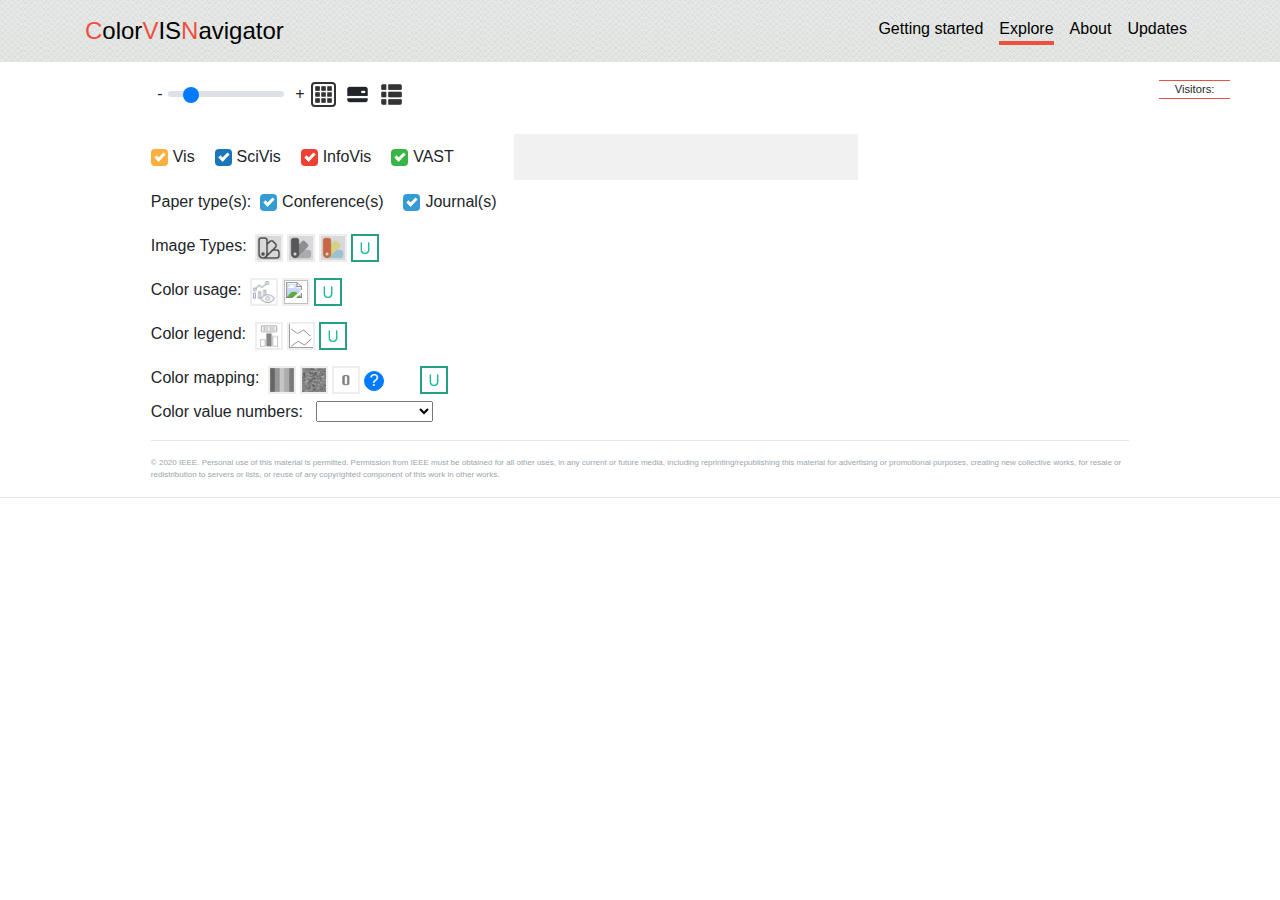
==== commit 16ef0fff: "Update" ====
--- a/index.html
+++ b/index.html
@@ -51,16 +51,16 @@
             <div class="collapse navbar-collapse" id="navbarResponsive">
                 <ul class="navbar-nav ml-auto">
                     <li class="nav-item ">
-                        <a class="nav-link nav-text non-active-custom" href="getStarted.html">Getting started</a>
+                        <a class="nav-link nav-text non-active-custom" href="public/getStarted.html">Getting started</a>
                     </li>
                     <li class="nav-item ">
                         <a class="nav-link nav-text active-custom" href="#">Explore</a>
                     </li>
                     <li class="nav-item ">
-                        <a class="nav-link nav-text non-active-custom" href="about.html">About</a>
+                        <a class="nav-link nav-text non-active-custom" href="public/about.html">About</a>
                     </li>
                     <li class="nav-item ">
-                        <a class="nav-link nav-text non-active-custom" href="updates.html">Updates</a>
+                        <a class="nav-link nav-text non-active-custom" href="public/updates.html">Updates</a>
                     </li>
                 </ul>
             </div>
@@ -86,7 +86,7 @@
 
                     <!-- <div class="squaredThree">
                         <input type="checkbox" name="captionCheck" id="caption-check" value="other">
-                        <label for="caption-check" id="caption-check-label" style="background-color: #fff; border: 1px solid #95a5a6;" ;></label> &nbsp;Show caption(s)
+                        <label for="caption-check" id="caption-check-label" style="background-color: #fff; border: 1px solid #95a5a6;" ;></label> &nbsp;legend-1 caption(s)
                     </div> -->
 
                 </div>
@@ -152,24 +152,24 @@
                         <div class="rendering-type-div form-inline">
                             Image Types:&nbsp;&nbsp;
                             <div class="codingType">
-                                <input type="checkbox" class="imageType" name="imageType" id="bw-check" value="bw">
-                                <label for="bw-check" id="bw-check-label" class="unselected-flat">
-                                    <img class="coding-icon" id="bw-icon" data-toggle="tooltip" data-html="true"
-                                        title="Black and white images" src="public/images/icons/bw-0.png" />
-                                </label> &nbsp;
-                            </div>
-                            <div class="codingType">
-                                <input type="checkbox" class="imageType" name="imageType" id="grayscale-check" value="grayscale">
-                                <label for="grayscale-check" id="grayscale-check-label" class="unselected-flat">
-                                    <img class="coding-icon" id="grayscale-icon" data-toggle="tooltip" data-html="true"
-                                        title="Gray scale images" src="public/images/icons/grayscale-0.png" />
-                                </label> &nbsp;
-                            </div>
-                            <div class="codingType">
-                                <input type="checkbox" class="imageType" name="imageType" id="colorful-check" value="colorful">
-                                <label for="colorful-check" id="colorful-check-label" class="unselected-flat">
-                                    <img class="coding-icon" id="colorful-icon" data-toggle="tooltip" data-html="true"
-                                        title="Images with color" src="public/images/icons/colorful-0.png" />
+                                <input type="checkbox" class="imageType" name="imageType" id="type-1-check" value="type-1">
+                                <label for="type-1-check" id="type-1-check-label" class="unselected-flat">
+                                    <img class="coding-icon" id="type-1-icon" data-toggle="tooltip" data-html="true"
+                                        title="Black and white images" src="public/images/icons/type-1-0.png" />
+                                </label> &nbsp;
+                            </div>
+                            <div class="codingType">
+                                <input type="checkbox" class="imageType" name="imageType" id="type-2-check" value="type-2">
+                                <label for="type-2-check" id="type-2-check-label" class="unselected-flat">
+                                    <img class="coding-icon" id="type-2-icon" data-toggle="tooltip" data-html="true"
+                                        title="Gray scale images" src="public/images/icons/type-2-0.png" />
+                                </label> &nbsp;
+                            </div>
+                            <div class="codingType">
+                                <input type="checkbox" class="imageType" name="imageType" id="type-3-check" value="type-3">
+                                <label for="type-3-check" id="type-3-check-label" class="unselected-flat">
+                                    <img class="coding-icon" id="type-3-icon" data-toggle="tooltip" data-html="true"
+                                        title="Images with color" src="public/images/icons/type-3-0.png" />
                                 </label> &nbsp;
                             </div>
 
@@ -185,18 +185,18 @@
                         <div class="rendering-type-div form-inline">
                             Color usage:&nbsp;&nbsp;
                             <div class="codingType">
-                                <input type="checkbox" class="usageType" name="usageType" id="aesthetics-check" value="aesthetics">
-                                <label for="aesthetics-check" id="aesthetics-check-label" class="unselected-flat">
-                                    <img class="coding-icon" id="aesthetics-icon" data-toggle="tooltip" data-html="true"
-                                        title="Color used for aesthetics"
-                                        src="public/images/icons/aesthetics-0.png" />
-                                </label> &nbsp;
-                            </div>
-                            <div class="codingType">
-                                <input type="checkbox"  class="usageType" name="usageType" id="data-visualization-check" value="data-visualization">
-                                <label for="data-visualization-check" id="data-visualization-check-label" class="unselected-flat">
-                                    <img class="coding-icon" id="data-visualization-icon" data-toggle="tooltip" data-html="true"
-                                        title="Color used for data visualization" src="public/images/icons/datavis-0.png" />
+                                <input type="checkbox" class="usageType" name="usageType" id="usage-1-check" value="usage-1">
+                                <label for="usage-1-check" id="usage-1-check-label" class="unselected-flat">
+                                    <img class="coding-icon" id="usage-1-icon" data-toggle="tooltip" data-html="true"
+                                        title="Color used for usage-1"
+                                        src="public/images/icons/usage-1-0.png" />
+                                </label> &nbsp;
+                            </div>
+                            <div class="codingType">
+                                <input type="checkbox"  class="usageType" name="usageType" id="usage-2-check" value="usage-2">
+                                <label for="usage-2-check" id="usage-2-check-label" class="unselected-flat">
+                                    <img class="coding-icon" id="usage-2-icon" data-toggle="tooltip" data-html="true"
+                                        title="Color used for data visualization" src="public/images/icons/usage-2.png" />
                                 </label> &nbsp;
                             </div>
 
@@ -212,17 +212,17 @@
                         <div class="rendering-type-div form-inline">
                             Color legend:&nbsp;&nbsp;
                             <div class="codingType">
-                                <input type="checkbox" class="legendType" name="legendType" id="show-check" value="show">
-                                <label for="show-check" id="show-check-label" class="unselected-flat">
-                                    <img class="coding-icon" id="show-icon" data-toggle="tooltip"
-                                        data-html="true" title="Legend show"
+                                <input type="checkbox" class="legendType" name="legendType" id="legend-1-check" value="legend-1">
+                                <label for="legend-1-check" id="legend-1-check-label" class="unselected-flat">
+                                    <img class="coding-icon" id="legend-1-icon" data-toggle="tooltip"
+                                        data-html="true" title="Legend legend-1"
                                         src="public/images/icons/legendshow-0.png" />
                                 </label> &nbsp;
                             </div>
                             <div class="codingType">
-                                <input type="checkbox" class="legendType" name="legendType" id="unshow-check" value="unshow">
-                                <label for="unshow-check" id="unshow-check-label" class="unselected-flat">
-                                    <img class="coding-icon" id="unshow-icon" data-toggle="tooltip" data-html="true"
+                                <input type="checkbox" class="legendType" name="legendType" id="legend-2-check" value="legend-2">
+                                <label for="legend-2-check" id="legend-2-check-label" class="unselected-flat">
+                                    <img class="coding-icon" id="legend-2-icon" data-toggle="tooltip" data-html="true"
                                         title="Legend miss" src="public/images/icons/legendunshow-0.png" />
                                 </label> &nbsp;
                             </div>
@@ -239,20 +239,20 @@
                         <div class="rendering-type-div form-inline">
                             Color mapping:&nbsp;&nbsp;
                             <div class="codingType">
-                                <input type="checkbox" class="mapType" name="mapType" id="categorical-check" value="categorical">
-                                <label for="categorical-check" id="categorical-check-label" class="unselected-flat">
-                                    <img class="coding-icon" id="categorical-icon" data-toggle="tooltip" data-html="true"
-                                        title="Categorical color mapping" src="public/images/icons/categorical-0.png" />
-                                </label> &nbsp;
-                            </div>
-
-
-                            <div class="codingType">
-                                <input type="checkbox" class="mapType" name="mapType" id="continuous-check" value="continuous">
-                                <label for="continuous-check" id="continuous-check-label" class="unselected-flat">
-                                    <img class="coding-icon" id="continuous-icon" data-toggle="tooltip" data-html="true"
-                                        title="Continuous color mapping"
-                                        src="public/images/icons/continuous-0.png" />
+                                <input type="checkbox" class="mapType" name="mapType" id="map-1-check" value="map-1">
+                                <label for="map-1-check" id="map-1-check-label" class="unselected-flat">
+                                    <img class="coding-icon" id="map-1-icon" data-toggle="tooltip" data-html="true"
+                                        title="map-1 color mapping" src="public/images/icons/map-1-0.png" />
+                                </label> &nbsp;
+                            </div>
+
+
+                            <div class="codingType">
+                                <input type="checkbox" class="mapType" name="mapType" id="map-2-check" value="map-2">
+                                <label for="map-2-check" id="map-2-check-label" class="unselected-flat">
+                                    <img class="coding-icon" id="map-2-icon" data-toggle="tooltip" data-html="true"
+                                        title="map-2 color mapping"
+                                        src="public/images/icons/map-2-0.png" />
                                 </label> &nbsp;
                             </div>
                             <div class="codingType">
@@ -286,15 +286,6 @@
 
                             </select>&nbsp;&nbsp;
                         </div>
-
-
-
-
-
-
-
-
-
                     </div>
 
 
@@ -360,7 +351,7 @@
         <div id="image-gallery" class="row text-center text-lg-left">
 
         </div>
-        <!-- The Modal to show original img-->
+        <!-- The Modal to legend-1 original img-->
         <div id="myModal" class="modal">
             <span class="close">&times;</span>
             <div class="container" style="width: 100%; height: 90%">
@@ -416,7 +407,7 @@
 
 
 
-            <!--        show other images-->
+            <!--        legend-1 other images-->
             <div class="container">
 
             </div>
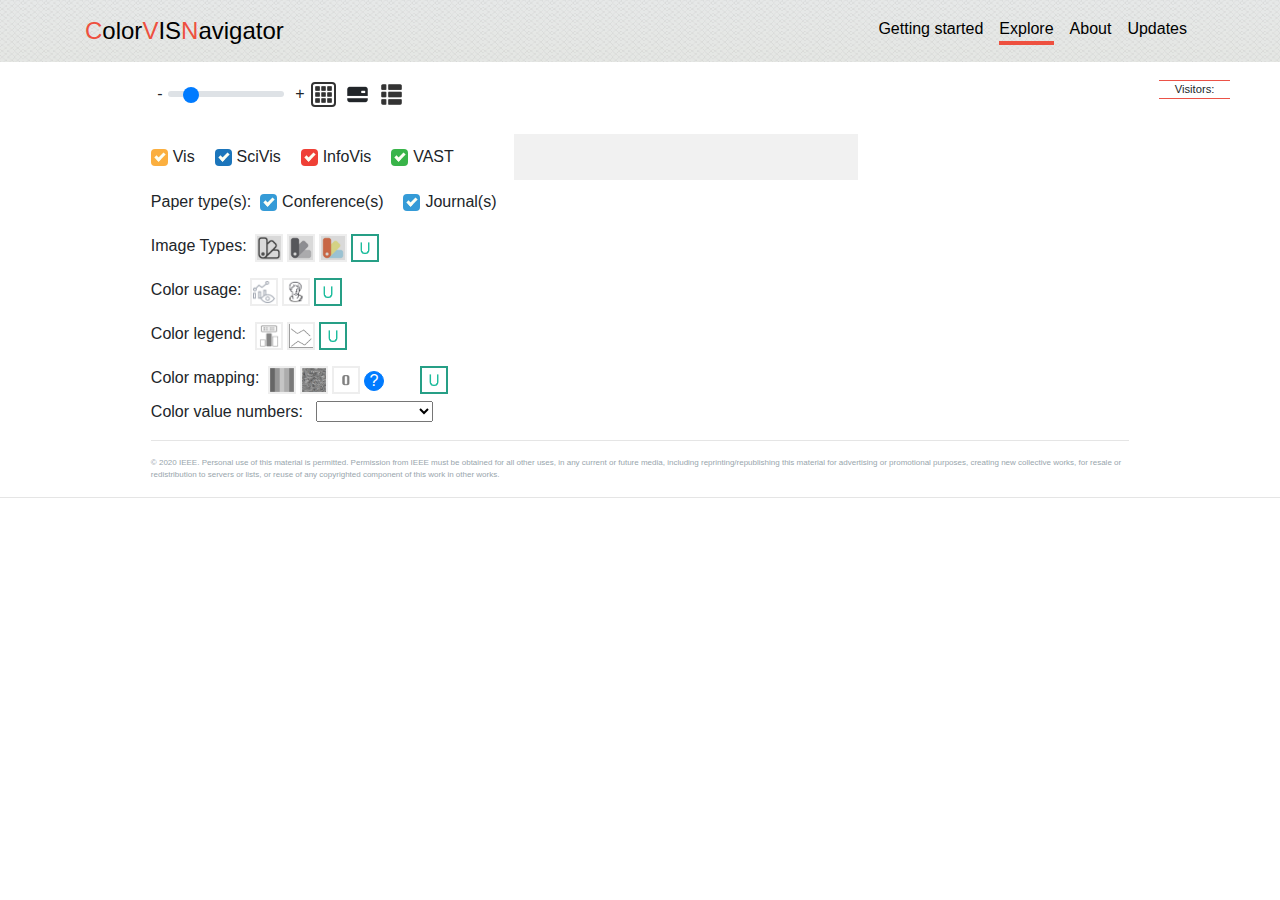
==== commit d1400af5: "Update" ====
--- a/index.html
+++ b/index.html
@@ -188,7 +188,7 @@
                                 <input type="checkbox" class="usageType" name="usageType" id="usage-1-check" value="usage-1">
                                 <label for="usage-1-check" id="usage-1-check-label" class="unselected-flat">
                                     <img class="coding-icon" id="usage-1-icon" data-toggle="tooltip" data-html="true"
-                                        title="Color used for usage-1"
+                                        title="Color used for aesthetics"
                                         src="public/images/icons/usage-1-0.png" />
                                 </label> &nbsp;
                             </div>
@@ -196,7 +196,7 @@
                                 <input type="checkbox"  class="usageType" name="usageType" id="usage-2-check" value="usage-2">
                                 <label for="usage-2-check" id="usage-2-check-label" class="unselected-flat">
                                     <img class="coding-icon" id="usage-2-icon" data-toggle="tooltip" data-html="true"
-                                        title="Color used for data visualization" src="public/images/icons/usage-2.png" />
+                                        title="Color used for data visualization" src="public/images/icons/usage-2-0.png" />
                                 </label> &nbsp;
                             </div>
 
@@ -215,7 +215,7 @@
                                 <input type="checkbox" class="legendType" name="legendType" id="legend-1-check" value="legend-1">
                                 <label for="legend-1-check" id="legend-1-check-label" class="unselected-flat">
                                     <img class="coding-icon" id="legend-1-icon" data-toggle="tooltip"
-                                        data-html="true" title="Legend legend-1"
+                                        data-html="true" title="Legend show"
                                         src="public/images/icons/legendshow-0.png" />
                                 </label> &nbsp;
                             </div>
@@ -223,7 +223,7 @@
                                 <input type="checkbox" class="legendType" name="legendType" id="legend-2-check" value="legend-2">
                                 <label for="legend-2-check" id="legend-2-check-label" class="unselected-flat">
                                     <img class="coding-icon" id="legend-2-icon" data-toggle="tooltip" data-html="true"
-                                        title="Legend miss" src="public/images/icons/legendunshow-0.png" />
+                                        title="Legend not show" src="public/images/icons/legendunshow-0.png" />
                                 </label> &nbsp;
                             </div>
 
